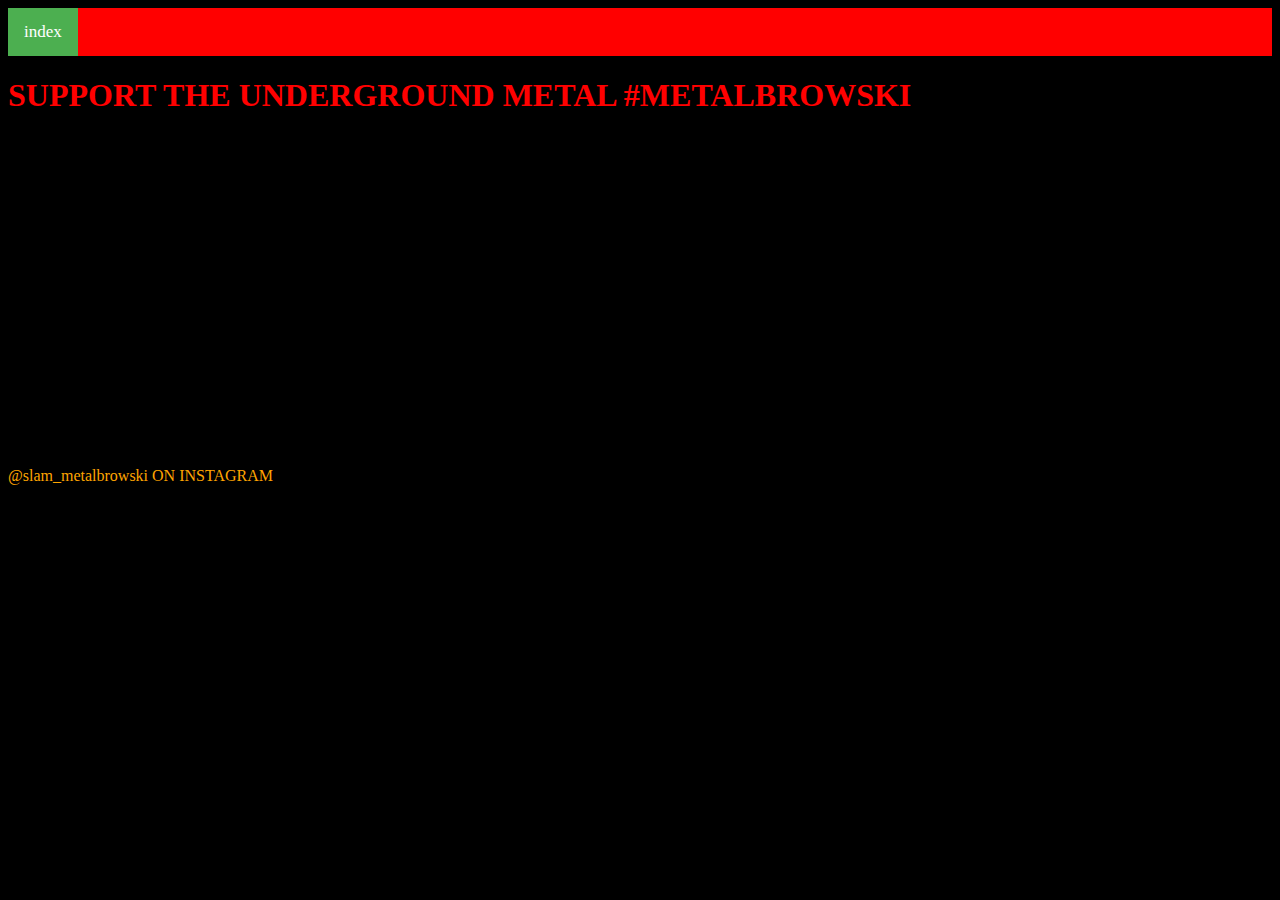
==== index.html @ e7fff357 "Update index.html" ====
<doctype html>
<html>
<head>
<link rel="stylesheet" href="topnav.css">
<title>METALBROWSKI</title>
<style>
body {background-color: black;}
h1   {color: red;}
p    {color: orange;}
</style>
</head>

<body>
<div class="topnav">
  <a class="active" href="index.html">index</a>
  </div>
<h1>SUPPORT THE UNDERGROUND METAL #METALBROWSKI</h1>
<iframe width="560" height="315" src="https://www.youtube.com/embed/videoseries?list=PLNWvg7_kvADSQw7yNmMnaIDZ_WpNR4Ktu" title="YouTube video player" frameborder="0" allow="accelerometer; autoplay; clipboard-write; encrypted-media; gyroscope; picture-in-picture" allowfullscreen></iframe>
<p>@slam_metalbrowski ON INSTAGRAM</P>
</body>
</html>
---- topnav.css ----
/* Add a black background color to the top navigation */
.topnav {
  background-color: #FF0000;
  overflow: hidden;
}

/* Style the links inside the navigation bar */
.topnav a {
  float: left;
  color: #FF0000;
  text-align: center;
  padding: 14px 16px;
  text-decoration: none;
  font-size: 17px;
}

/* Change the color of links on hover */
.topnav a:hover {
  background-color: #ddd;
  color: black;
}

/* Add a color to the active/current link */
.topnav a.active {
  background-color: #4CAF50;
  color: white;
}
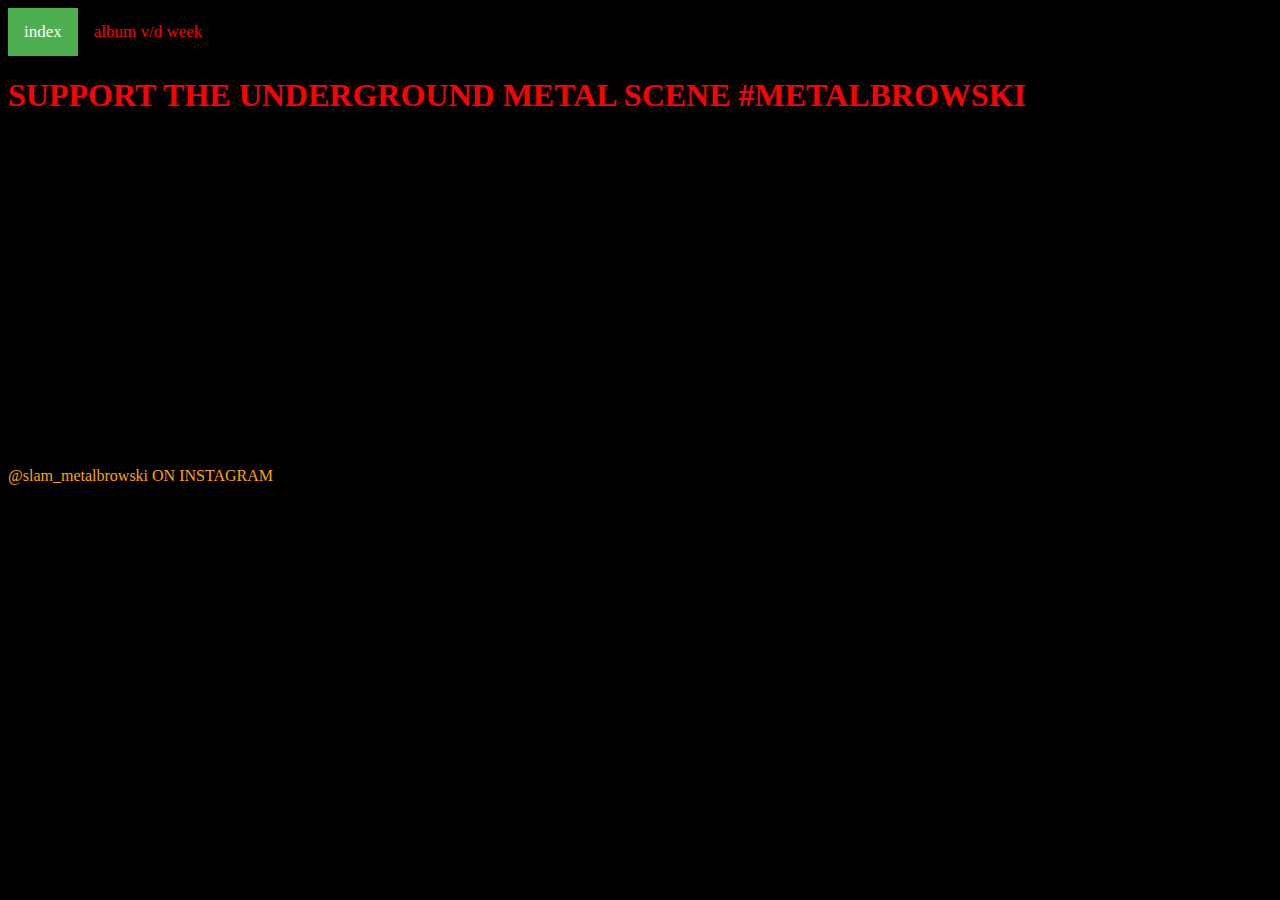
==== commit 0933651d: "Update index.html" ====
--- a/index.html
+++ b/index.html
@@ -13,8 +13,9 @@
 <body>
 <div class="topnav">
   <a class="active" href="index.html">index</a>
+  <a href="album.html">album v/d week</a>
   </div>
-<h1>SUPPORT THE UNDERGROUND METAL #METALBROWSKI</h1>
+<h1>SUPPORT THE UNDERGROUND METAL SCENE #METALBROWSKI</h1>
 <iframe width="560" height="315" src="https://www.youtube.com/embed/videoseries?list=PLNWvg7_kvADSQw7yNmMnaIDZ_WpNR4Ktu" title="YouTube video player" frameborder="0" allow="accelerometer; autoplay; clipboard-write; encrypted-media; gyroscope; picture-in-picture" allowfullscreen></iframe>
 <p>@slam_metalbrowski ON INSTAGRAM</P>
 </body>
--- a/topnav.css
+++ b/topnav.css
@@ -1,6 +1,6 @@
 /* Add a black background color to the top navigation */
 .topnav {
-  background-color: #FF0000;
+  background-color: #000000;
   overflow: hidden;
 }
 
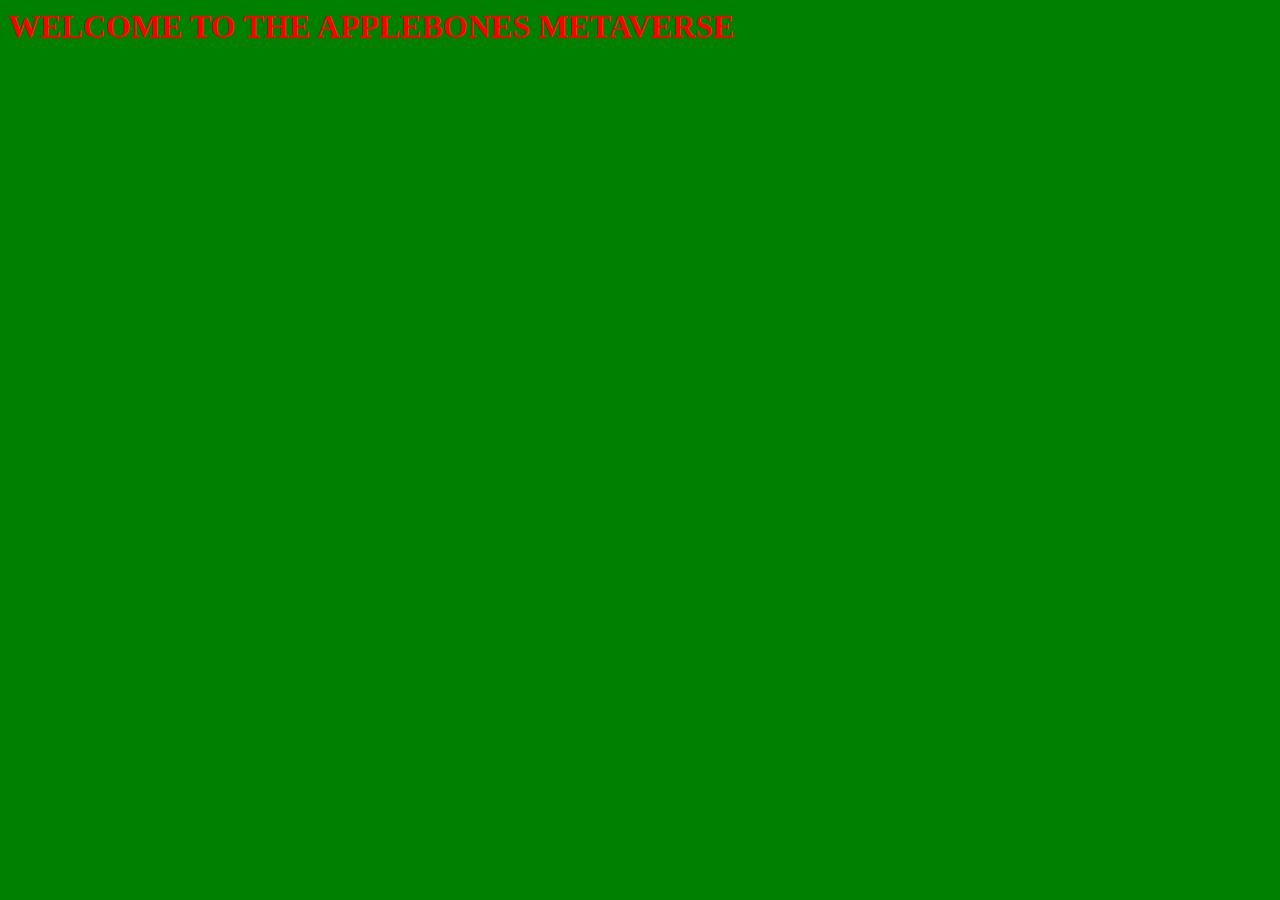
==== commit f8113af2: "Update index.html" ====
--- a/index.html
+++ b/index.html
@@ -1,22 +1,15 @@
 <doctype html>
 <html>
 <head>
-<link rel="stylesheet" href="topnav.css">
-<title>METALBROWSKI</title>
+<title>AppleBones</title>
 <style>
-body {background-color: black;}
+body {background-color: green;}
 h1   {color: red;}
 p    {color: orange;}
 </style>
 </head>
 
 <body>
-<div class="topnav">
-  <a class="active" href="index.html">index</a>
-  <a href="album.html">album v/d week</a>
-  </div>
-<h1>SUPPORT THE UNDERGROUND METAL SCENE #METALBROWSKI</h1>
-<iframe width="560" height="315" src="https://www.youtube.com/embed/videoseries?list=PLNWvg7_kvADSQw7yNmMnaIDZ_WpNR4Ktu" title="YouTube video player" frameborder="0" allow="accelerometer; autoplay; clipboard-write; encrypted-media; gyroscope; picture-in-picture" allowfullscreen></iframe>
-<p>@slam_metalbrowski ON INSTAGRAM</P>
+<h1>WELCOME TO THE APPLEBONES METAVERSE</h1>
 </body>
 </html>
